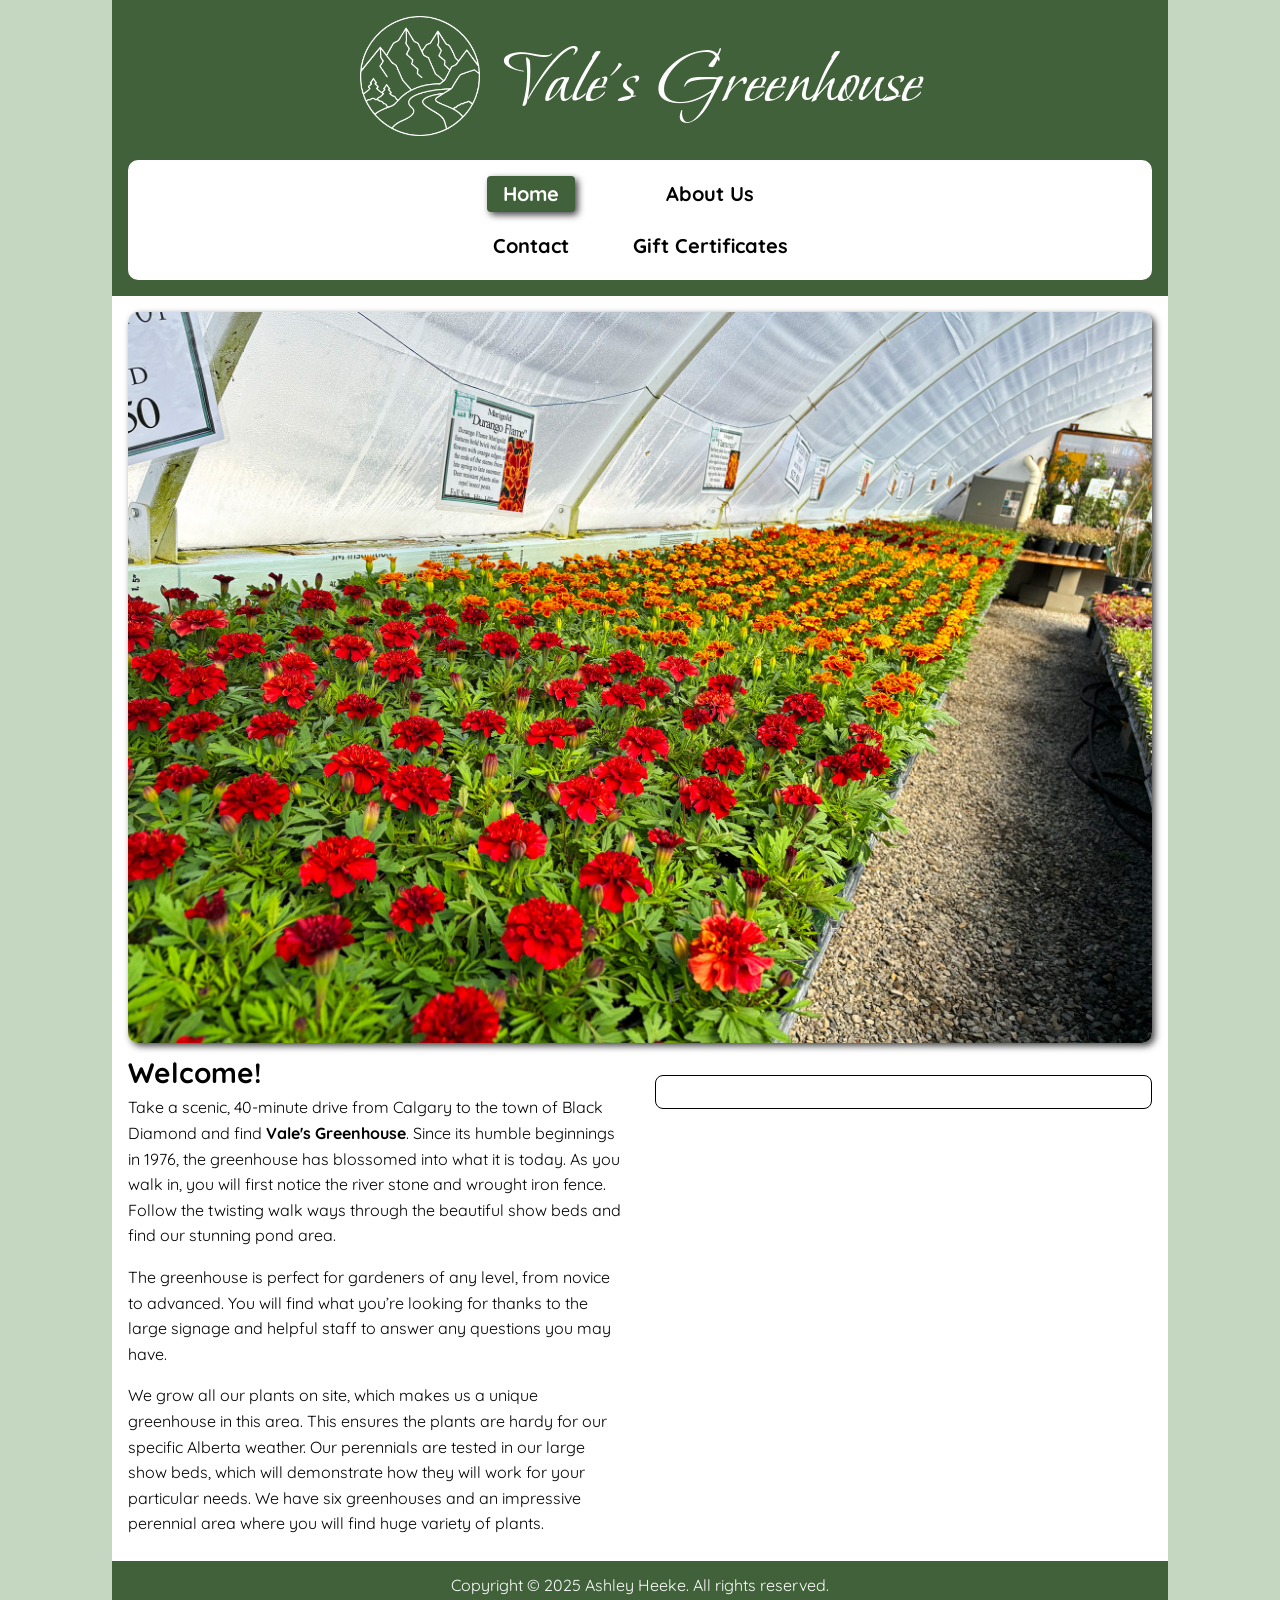
==== index.html @ b139847d "Add files via upload" ====
<!DOCTYPE html>
<html lang="en">
    <head>
        <meta charset="utf-8">
        <meta name="viewport" content="width=device-width, initial-scale=1">
        <meta name="description" content="Vale's Greenhouse is your Calgary area gardening specialists, featuring hardy perennials and shrubs for the Chinook zone.">
        <title>Vale's Greenhouse - Home</title>
        <link rel="stylesheet" href="styles.css">
        <script src="slideshow.js" defer></script>
        <script src="weather.js" defer></script>
        <meta name="author" content="Ashley Heeke">
    </head>
    <body>
        <header>
            <div id="brand">
                <a href="index.html" id="logo"><img src="images/logo.png" alt="A circular logo containing mountains and trees with a river in the middle"></a>
                <h1>Vale's Greenhouse</h1>
            </div>
            <nav>
                <ul id="menu">
                    <li class="active"><a href=index.html>Home</a></li>
                    <li><a href=about.html>About Us</a></li>
                    <li><a href=contact.html>Contact</a></li>
                    <li><a href=gifts.html>Gift Certificates</a></li>
                </ul>
            </nav>
        </header>

        <main id="home">
            <section id="slideshow">
                <h2 class="hidden">Slideshow</h2>
                <img id="slide" src="images/image1.jpg" alt="A view of Vale's Greenhouse">
            </section>

            <div id="content-pair">
                <section id="description">
                    <h2>Welcome!</h2>
                    <p>Take a scenic, 40-minute drive from Calgary to the town of Black Diamond and find <strong>Vale's Greenhouse</strong>. Since its humble beginnings in 1976, the greenhouse has blossomed into what it is today. As you walk in, you will first notice the river stone and wrought iron fence. Follow the twisting walk ways through the beautiful show beds and find our stunning pond area. </p>
                    <p>The greenhouse is perfect for gardeners of any level, from novice to advanced. You will find what you’re looking for thanks to the large signage and helpful staff to answer any questions you may have.</p>
                    <p>We grow all our plants on site, which makes us a unique greenhouse in this area. This ensures the plants are hardy for our specific Alberta weather. Our perennials are tested in our large show beds, which will demonstrate how they will work for your particular needs. We have six greenhouses and an impressive perennial area where you will find huge variety of plants.</p>
                </section>
    
                <section id="weather">
                    <h3 class="hidden">Current Weather</h3>
                </section>
            </div>
        </main>
        <footer>
            <p>Copyright &copy; 2025 Ashley Heeke. All rights reserved.</p>
        </footer>
    </body>
</html>
---- styles.css ----
/* ------------------- AUTHOR: Ashley Heeke ------------------------------- */
/* ------------------- IMPORTED FONTS ------------------------------------- */
@import url('https://fonts.googleapis.com/css2?family=Bonheur+Royale&family=Quicksand:wght@300..700&display=swap');

/*-------------------- CSS RESET ------------------------------------------ */
/* http://meyerweb.com/eric/tools/css/reset/ 
   v2.0 | 20110126
   License: none (public domain)
*/

html, body, div, span, applet, object, iframe,
h1, h2, h3, h4, h5, h6, p, blockquote, pre,
a, abbr, acronym, address, big, cite, code,
del, dfn, em, img, ins, kbd, q, s, samp,
small, strike, strong, sub, sup, tt, var,
b, u, i, center,
dl, dt, dd, ol, ul, li,
fieldset, form, label, legend,
table, caption, tbody, tfoot, thead, tr, th, td,
article, aside, canvas, details, embed, 
figure, figcaption, footer, header, hgroup, 
menu, nav, output, ruby, section, summary,
time, mark, audio, video {
	margin: 0;
	padding: 0;
	border: 0;
	font-size: 100%;
	font: inherit;
	vertical-align: baseline;
}
/* HTML5 display-role reset for older browsers */
article, aside, details, figcaption, figure, 
footer, header, hgroup, menu, nav, section {
	display: block;
}
body {
	line-height: 1;
}
ol, ul {
	list-style: none;
}
blockquote, q {
	quotes: none;
}
blockquote:before, blockquote:after,
q:before, q:after {
	content: '';
	content: none;
}
table {
	border-collapse: collapse;
	border-spacing: 0;
}

/* ------------------- ROOT VARIABLES ------------------------------------- */
:root {
    --dark-green: #41613A;
    --light-green: #C5D6C1;
    --black: #000;
    --white: #fff;
    --light-gray: #dee3df;
    --dark-gray: #454545;
    --red: #d6140d;
    --h1-font: "Bonheur Royale", cursive;
    --body-font: "Quicksand", sans-serif;
    font-size: 16px;
}

/* ------------------- GLOBAL STYLES (mobile first/small) ------------------*/
html {
    background-color: var(--light-green);
    background-image: url("https://www.transparenttextures.com/patterns/washi.png");
}

header {
    margin: auto;
    padding: 0;
    display: flex;
    flex-direction: column;
    align-items: center;
    text-align: center;
    padding: 1rem;
    max-width: 80%;
    background-color: var(--dark-green);
}

#brand {
    display: flex;
    flex-direction: column;
    align-items: center;
}

#logo img {
    max-width: 120px;
    height: auto;
    display: block;
    margin-bottom: 0.5rem;
}

h1 {
    margin: 1rem 0;
    color: var(--white);
    font-family: var(--h1-font);
    font-size: 4rem;
}

nav {
    margin-top: 0.5rem;
    width: 100%;
    background-color: var(--white);
    font-family: var(--body-font);
    border-radius: 10px;
}

#menu {
    display: flex;
    flex-direction: column;
    justify-content: center;
    gap: 1.5rem;
    margin: 0;
    padding: 1rem 0;
}

#menu li a {
    color: black;
    text-decoration: none;
    font-size: 20px;
    font-weight: bold;
    padding: 0.5rem 1rem;
    transition: 0.3s ease;
}

#menu li a:hover, #menu li.active a {
    color: var(--white);
    background-color: var(--dark-green);
    border-radius: 4px;
    box-shadow: 3px 3px 7px var(--dark-gray);
}

main {
    margin: auto;
    padding: 0;
    display: flex;
    flex-direction: column;
    justify-content: center;
    background-color: var(--white);
    max-width: 80%;
    padding: 1rem;
    font-family: var(--body-font);
}

h2 {
    font-size: 1.75rem;
    font-weight: bold;
}

#home p, #about p {
    line-height: 1.6;
    padding: 0.5rem 0;
}

footer {
    text-align: center;
    margin: auto;
    padding: 1rem;
    max-width: 80%;
    background-color: var(--dark-green);
    color: var(--white);
    font-family: var(--body-font);
}

/* ------------------- Home Page Styles ------------------------------------*/
#slideshow {
    width: 100%;
    margin: auto;
}

#slideshow img, #about img, #gift img {
    width: 100%;
    height: auto;
    display: block;
    border-radius: 10px;
    box-shadow: 3px 3px 7px var(--dark-gray);
}

strong {
    font-weight: bold;
}

#description {
    width: 100%;
    margin: auto;
}

#description h2 {
    padding: 1rem 0 0;
}

#weather {
    display: flex;
    flex-direction: column;
    align-items: center;
    margin: 2rem auto;
    padding: 1rem 0;
    border: 1px solid black;
    border-radius: 8px;
}

#weather h2 {
    margin-bottom: 0.5rem;
}

#weather img {
    width: 100px;
    height: auto;
    margin-bottom: 1rem;
}

#weather dl {
	padding-left: 2rem;
	display: grid;
	grid-template-columns: 1fr 5fr;
	gap: 1rem;
}

#weather dt {
	font-weight: bold;
	text-align: right;
}

#weather dl {
	grid-template-columns: 1fr 1fr;
	width: fit-content;
	margin: 0 auto;
	font-size: 1.1rem;
}

/* ------------------- About Us Styles -------------------------------------*/
#about h2 {
    margin-bottom: 1rem;
}

/* ------------------- Contact Styles --------------------------------------*/
#contact h2 {
    text-align: center;
}

#form {
    margin: 1rem;
}

#contact-form {
    display: flex;
    flex-direction: column;
}

.error-mess {
    display: none;
    color: var(--red);
    font-weight: bold;
    margin: 0.5rem 0;
}

.errorInput {
    border: 1.5px solid var(--red);
}

.hidden {
    display: none;
}

input, select {
    margin: 0 auto;
    font-size: 1rem;
}

input:focus, button:focus {
    outline: 2px solid var(--red);
}

fieldset {
    display: grid;
    grid-template-columns: 1fr 3fr;
    gap: 0.5rem;
    align-items: center;
    margin-top: 1rem;
}

fieldset label {
    margin: 0;
}

fieldset legend {
    margin: 1rem 0;
}

input[type="radio"] {
    box-shadow: none;
    height: 2rem;
}

button, input[type=submit] {
    display: block;
    margin: 1rem auto;
    background-color: var(--dark-green);
    border: none;
    color: var(--white);
    padding: 0.75rem;
    font-size: 1rem;
    box-shadow:3px 3px 7px var(--dark-gray);
    font-weight: bold;
    width: 320px;
}

form {
    width: 100%;
    max-width: 300px;
    margin: auto;
    font-size: 1rem;
}

input {
    display: block;
    margin: 0.25em auto;
    width: 100%;
}

input, textarea, select {
    display: block;
    padding: 0.5rem;
    border: 1px solid var(--light-gray);
    border-radius: 5px;
    box-shadow:3px 3px 7px var(--dark-gray);
    font-size: 1rem;
}

label {
    display: inline-block;
    margin: 1rem 0 0 0;
    font-size: 1rem;
}

form span {
    color: var(--red);
}

#thank-you {
    visibility: hidden;
    opacity: 0;
    transition: visibility 0s, opacity 0.5s ease-in-out;
    font-size: 1rem;
    font-weight: bold;
    color: var(--red);
    text-align: center;
    min-height: 4rem;
}

#info {
    margin: auto;
    padding: 2rem;
    border-radius: 8px;
    background-color: var(--light-gray);
    width: 100%;
    max-width: 100%;
    box-sizing: border-box;
    box-shadow: 3px 3px 7px var(--dark-gray);
}

#info h3 {
    margin-top: 1.5rem;
    font-size: 1.1rem;
    border-bottom: 1px solid var(--dark-green);
    font-weight: bold;
}

#info a {
    color: var(--dark-green);
    text-decoration: none;
    display: inline-block;
    margin-top: 0.5rem;
    line-height: 1.6;
}

#info a:hover {
    text-decoration: underline;
}

#info p {
    margin: 0.5rem 0 1rem;
    line-height: 1.6;
}

#hrs {
    margin: auto;
    padding: 2rem;
    border-radius: 8px;
    background-color: var(--light-gray);
    width: 100%;
    max-width: 100%;
    box-sizing: border-box;
    box-shadow: 3px 3px 7px var(--dark-gray);
}

#hrs h2 {
    margin-bottom: 2rem;
}

.month {
    margin-bottom: 0.5rem;
    padding: 0.5rem;
    border-left: 4px solid var(--dark-green);

}

.month h3 {
    margin: 0 0 0.5rem;
    font-weight: bold;
    font-size: 1.1rem;
}

.month p {
    line-height: 1.6;
}

.month em {
    font-style: italic;
}

/* ------------------- Gift Page Styles ------------------------------------*/
#gift {
    display: grid;
    grid-template-columns: 1fr;
    gap: 2rem;
    margin: auto;
}

#gift-info {
    background-color: var(--light-gray);
    padding: 2rem;
    border-radius: 10px;
    box-shadow: 3px 3px 7px var(--dark-gray);
}

#gift-info h2 {
    text-align: center;
    margin-bottom: 1rem;
}

#gift-info p {
    margin: 1rem 0;
    font-size: 1.1rem;
    line-height: 1.6;
}

#gift-info ul {
    margin-top: 1rem;
    padding-left: 1.5rem;
}

#gift-info li {
    margin-bottom: 0.5rem;
    font-size: 1rem;
    font-style: italic;
    line-height: 1.6;
}

#gift-example {
    display: flex;
    flex-wrap: wrap;
    justify-content: center;
    gap: 1rem;
}

#gift-example img {
    width: 100%;
    max-width: 550px;
    height: auto;
}

/*-------------------- MEDIA QUERY (medium) --------------------------------*/
@media (min-width: 880px) {
    #brand {
        flex-direction: row;
        gap: 1.5rem;
        text-align: left;
    }

    h1 {
        font-size: 5rem;
        margin: 0;
    }

    #logo img {
        margin-bottom: 1rem;
    }

    #menu {
        display: grid;
        grid-template-columns: repeat(2, auto);
        justify-content: center;
        gap: 1rem 2rem;
    }
    
    #menu li a {
        display: inline-block;
    }

    #info {
        width: 100%;
        max-width: 300px;
    }

    #hours {
        display: flex;
        flex-wrap: wrap;
        gap: 1rem;
    }

    .month {
        flex: 1 1 calc(33.333% - 0.67rem);
        box-sizing: border-box;
    }

    #contact-div {
        display: grid;
        grid-template-columns: 1fr 1fr;
    }

    #about {
        margin: 0 auto;
        padding: 2rem;
    }

    #about h2 {
        text-align: center;
        margin-bottom: 2rem;
    }

    #about img {
        max-width: 300px;
        width: 100%;
        height: auto;
        display: block;
        margin: 1rem;
    }

    #map {
        float: right;
    }

    #greenhouse {
        float: left;
    }

    #about p {
        margin-bottom: 1.5rem;
        overflow: hidden;
    }

    #content-pair {
        display: flex;
        gap: 2rem;
        align-items: flex-start;
    }

    #description, #weather {
        flex: 1;
    }
}

/*-------------------- MEDIA QUERY (large) -------------------------------- */
@media (min-width: 1300px) {
    main, header, footer {
        max-width: 70%;
    }
    
    #menu {
        display: flex;
        flex-direction: row;
    }

    #info {
        max-width: 400px;
    }

    #hours {
        flex-direction: row;
        overflow-x: auto;
    }

    .month {
        min-width: 0;
    }
}
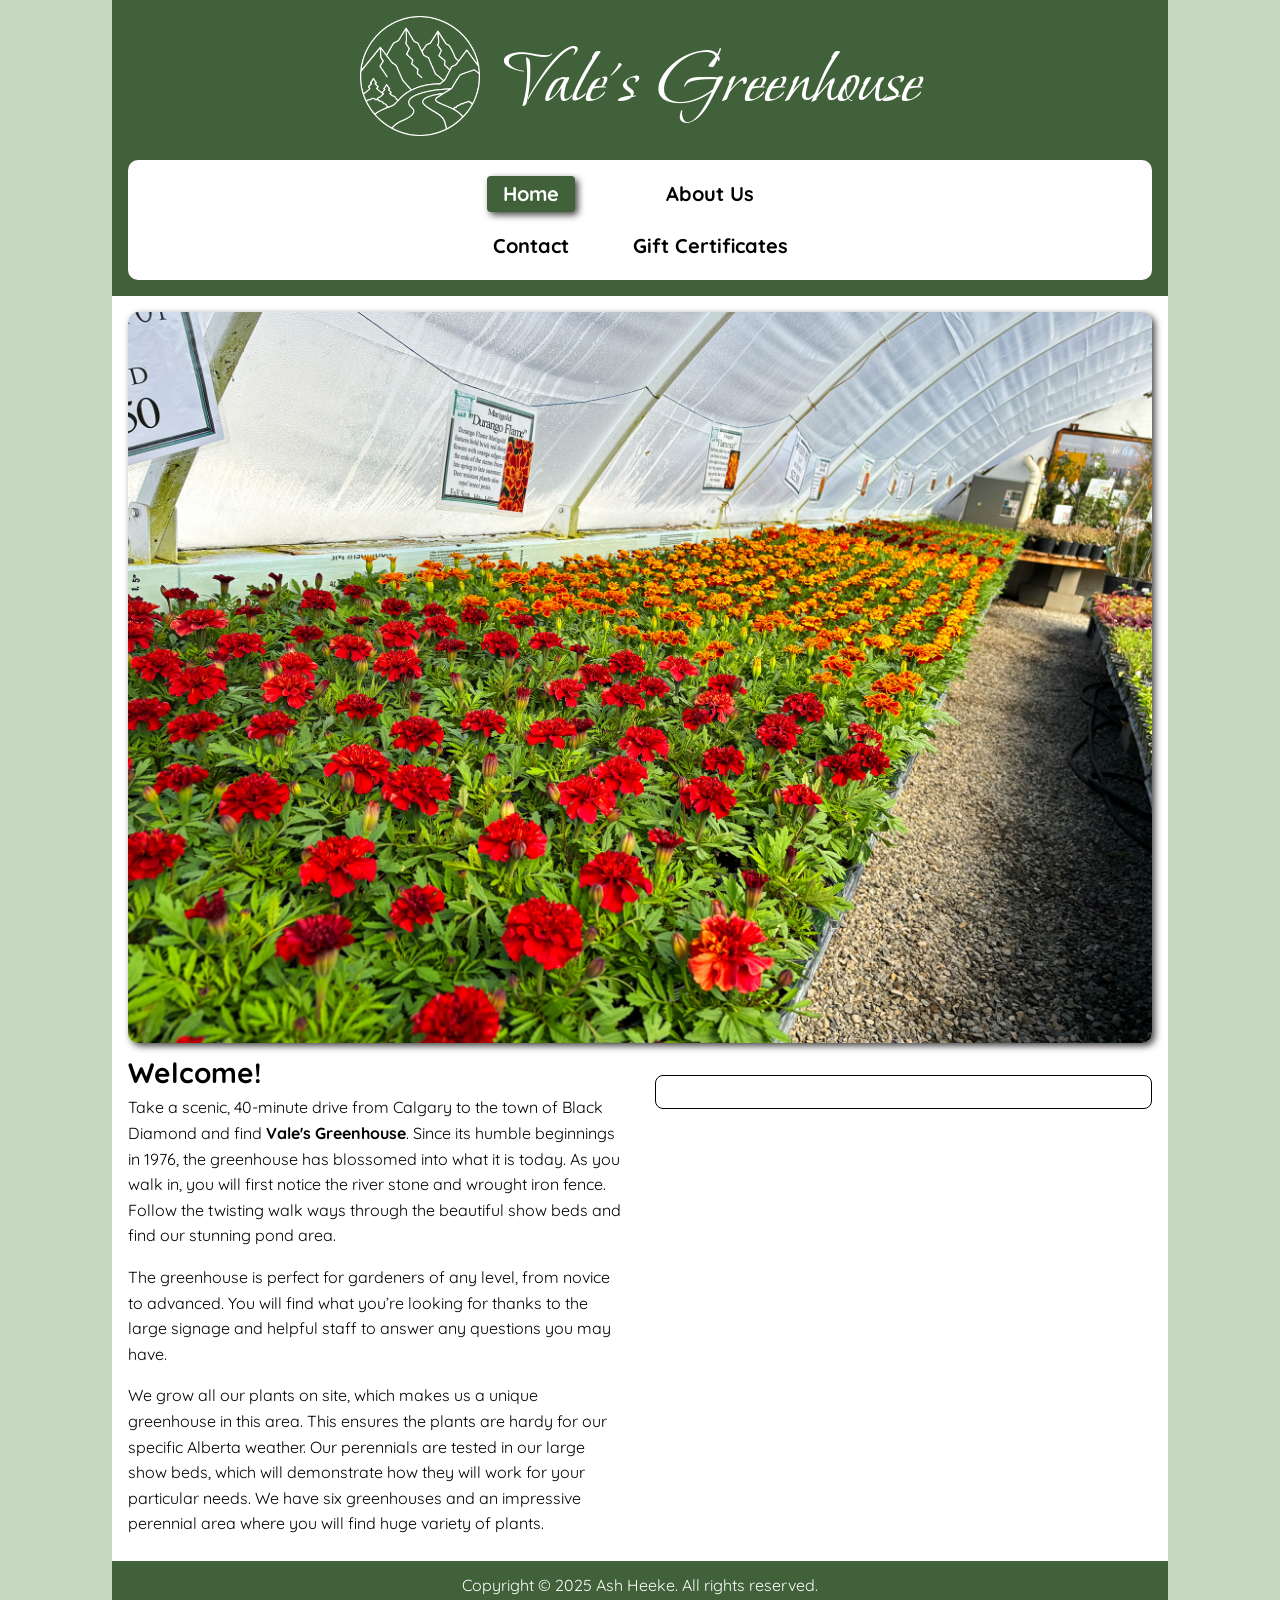
==== commit 666ecd6f: "footer" ====
--- a/index.html
+++ b/index.html
@@ -46,7 +46,7 @@
             </div>
         </main>
         <footer>
-            <p>Copyright &copy; 2025 Ashley Heeke. All rights reserved.</p>
+            <p>Copyright &copy; 2025 Ash Heeke. All rights reserved.</p>
         </footer>
     </body>
 </html>
